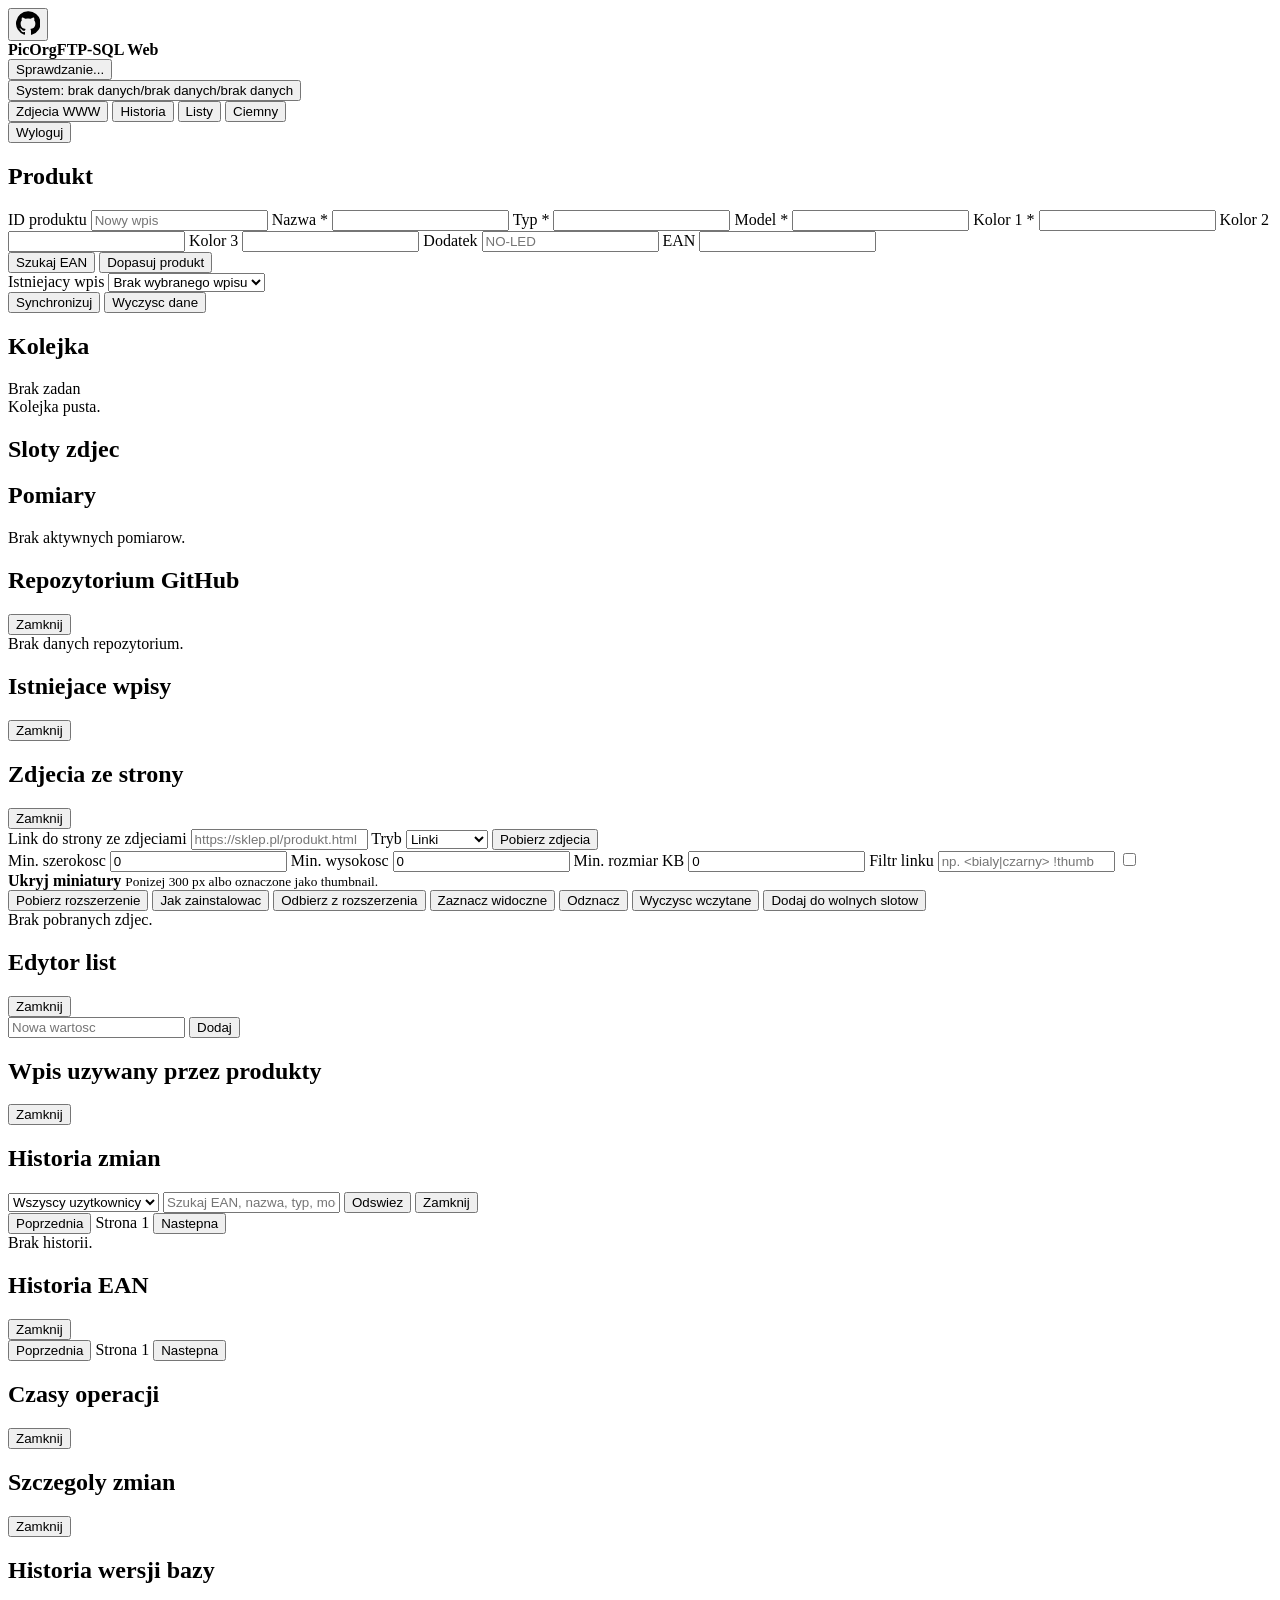
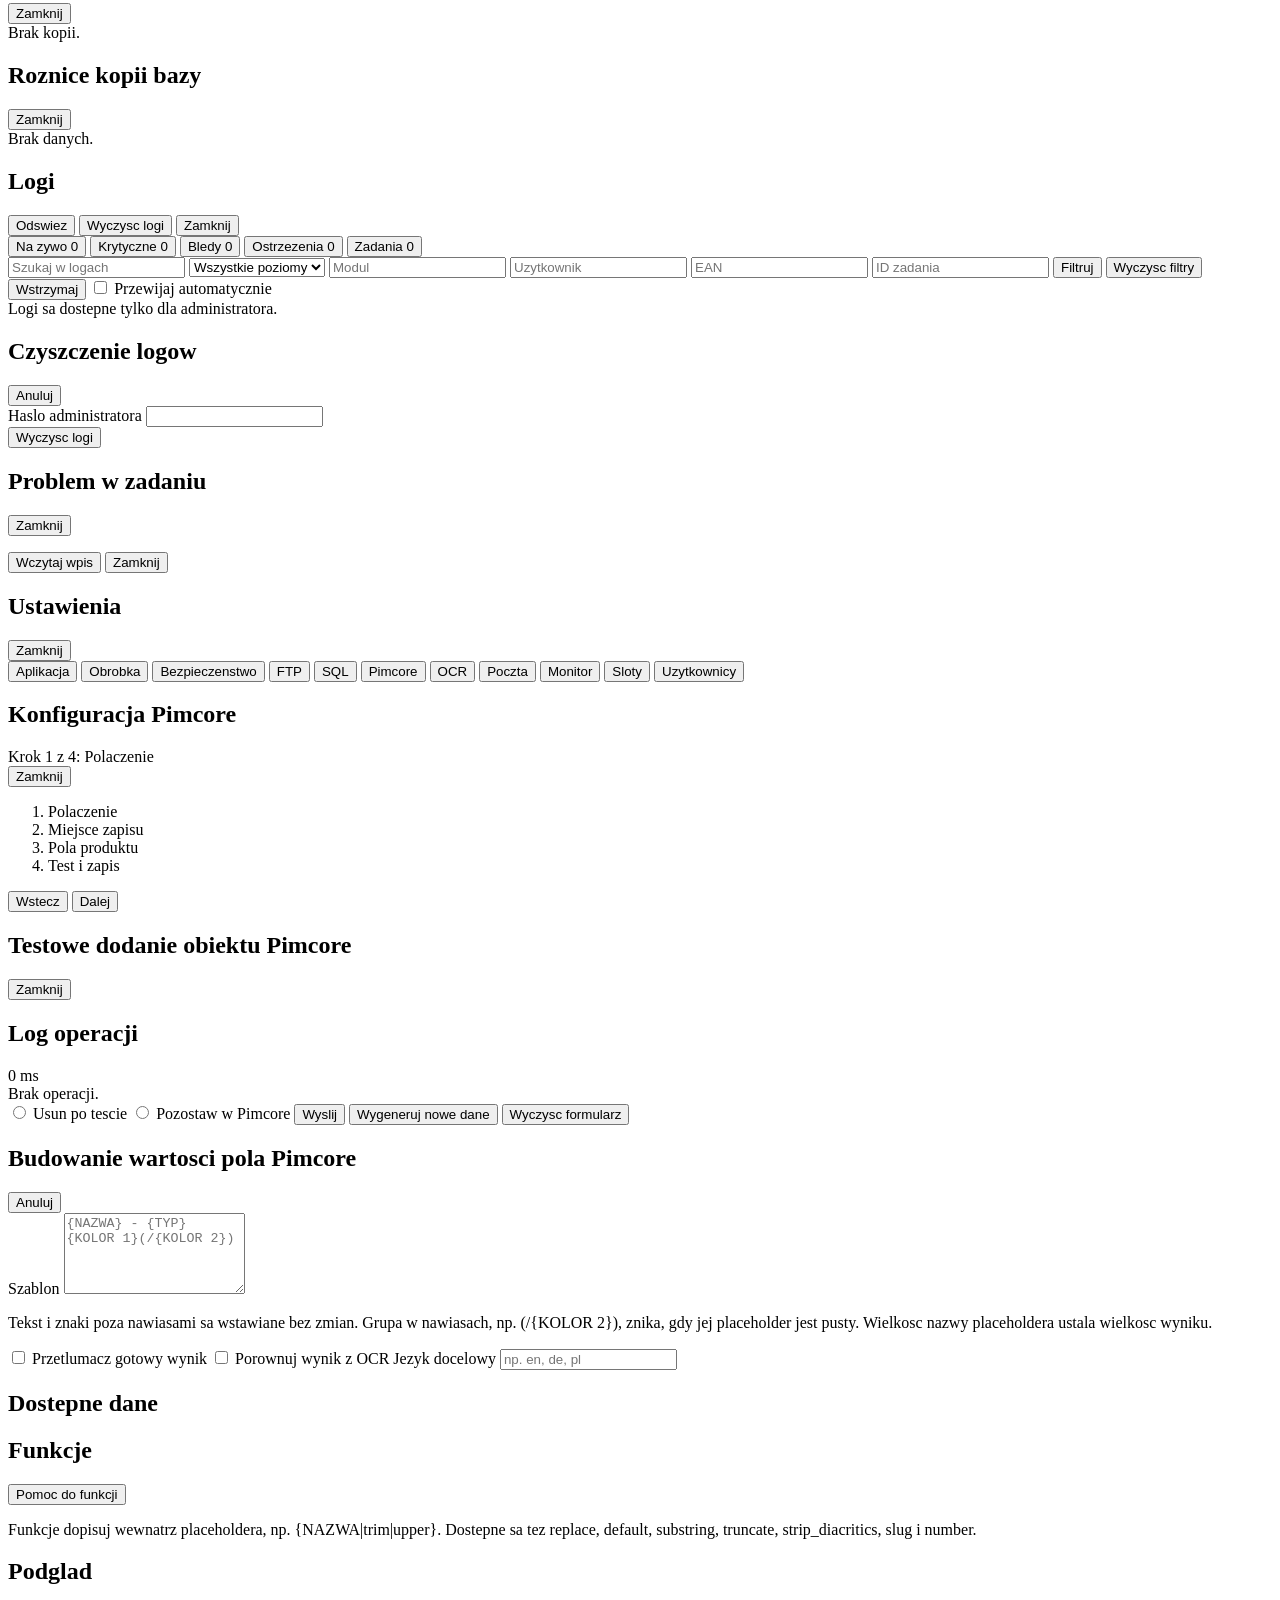
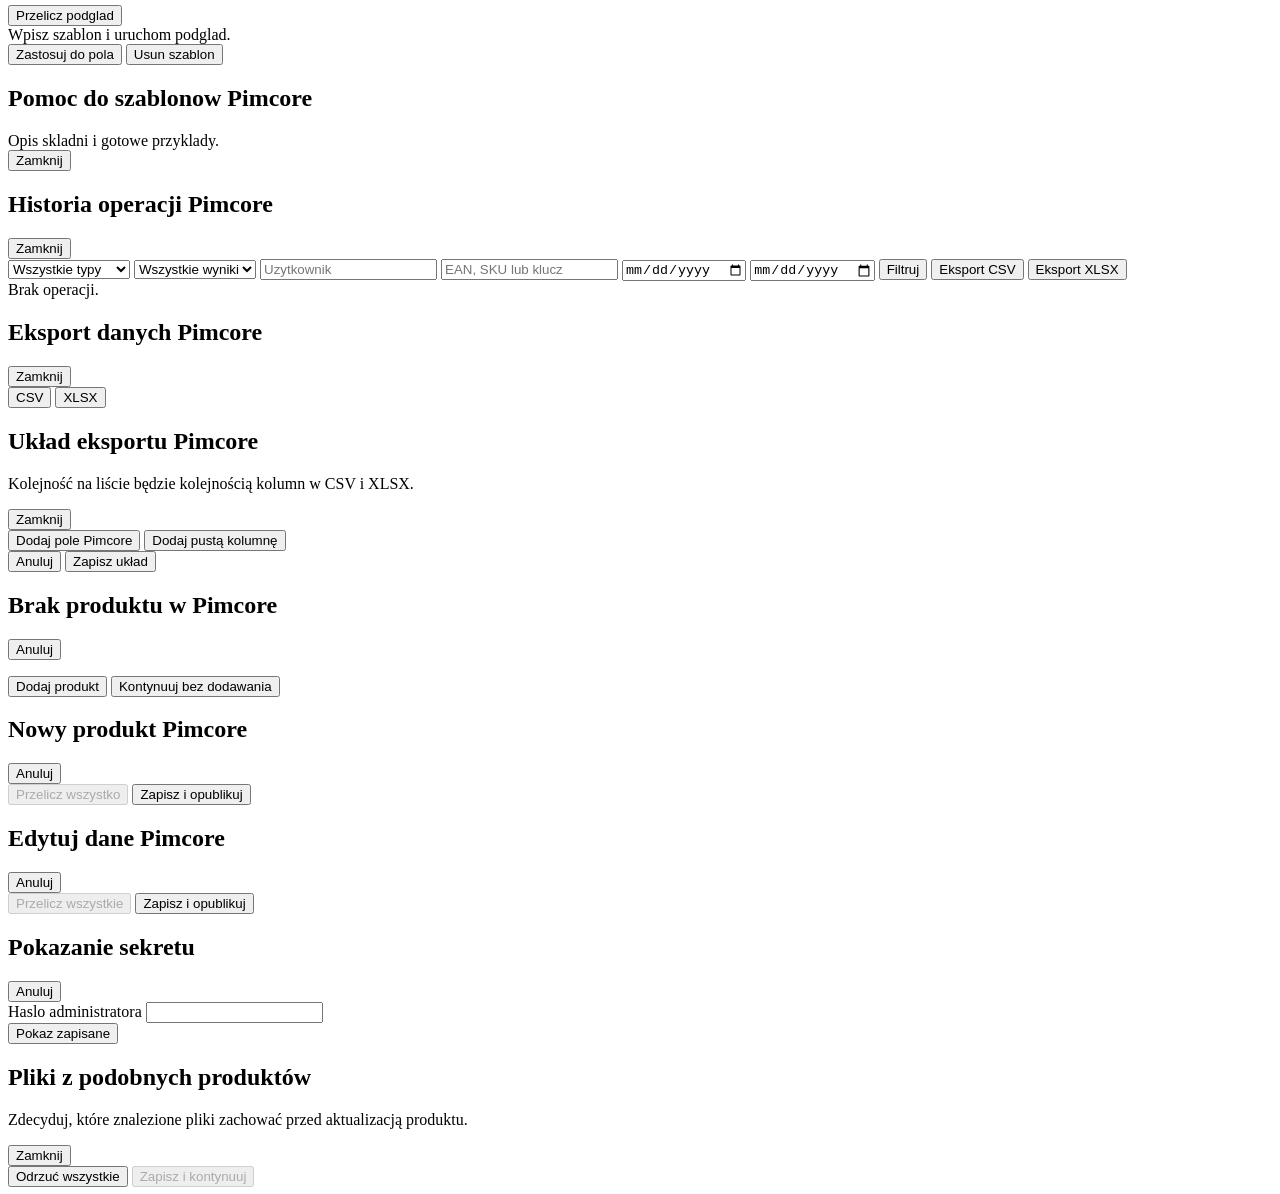
==== picorgftp_sql/web/static/index.html @ c44db67f "docs: explain OCR refinement queue behavior" ====
<!doctype html>
<html lang="pl">
  <head>
    <meta charset="utf-8">
    <meta name="viewport" content="width=device-width, initial-scale=1">
    <title>PicOrgFTP-SQL Web</title>
    <link rel="stylesheet" href="/static/app.css?v=20260825-ocr-queue-activity-css1">
  </head>
  <body class="app-screen">
    <header class="topbar">
      <div class="topbar-brand">
        <button id="githubStatusButton" type="button" class="github-status-button" title="Informacje o repozytorium GitHub" aria-label="Informacje o repozytorium GitHub">
          <svg aria-hidden="true" viewBox="0 0 16 16" width="24" height="24" focusable="false">
            <path fill="currentColor" d="M8 .2a8 8 0 0 0-2.5 15.6c.4.1.5-.2.5-.4v-1.4c-2.1.5-2.5-.9-2.5-.9-.3-.8-.8-1-.8-1-.7-.5.1-.5.1-.5.7.1 1.1.8 1.1.8.7 1.1 1.7.8 2.1.6.1-.5.3-.8.5-1-1.7-.2-3.4-.8-3.4-3.6 0-.8.3-1.5.8-2-.1-.2-.3-1 .1-2 0 0 .6-.2 2.1.8a7 7 0 0 1 3.8 0c1.5-1 2.1-.8 2.1-.8.4 1 .2 1.8.1 2 .5.5.8 1.2.8 2 0 2.8-1.7 3.4-3.4 3.6.3.2.5.7.5 1.4v2.1c0 .2.1.5.5.4A8 8 0 0 0 8 .2Z"/>
          </svg>
        </button>
        <div class="topbar-title-row">
          <div class="topbar-brand-info">
            <strong>PicOrgFTP-SQL Web</strong>
            <span id="versionInfo"></span>
          </div>
          <div class="header-status-stack">
            <div class="backend-health-indicator">
            <button id="backendHealthStatus" type="button" class="backend-health-status" data-level="checking" aria-live="polite" aria-controls="backendHealthDetails" aria-describedby="backendHealthDetails" aria-expanded="false">
              <span class="backend-health-dot" aria-hidden="true"></span>
              <span id="backendHealthText">Sprawdzanie...</span>
            </button>
            <div id="backendHealthDetails" class="backend-health-details" role="tooltip" hidden>
              <strong>Stan komponentow</strong>
              <ul id="backendHealthDetailsList">
                <li><span>Backend</span><strong>Sprawdzanie...</strong></li>
                <li><span>SQLite</span><strong>Sprawdzanie...</strong></li>
                <li><span>Proces zadan</span><strong>Sprawdzanie...</strong></li>
                <li><span>Powiadomienia</span><strong>Sprawdzanie...</strong></li>
                <li><span>FTP</span><strong>Brak danych</strong></li>
                <li><span>SQL</span><strong>Brak danych</strong></li>
                <li><span>Profile SQL</span><strong>Brak danych</strong></li>
                <li><span>Pimcore</span><strong>Brak danych</strong></li>
              </ul>
            </div>
          </div>
            <div class="resource-status-indicator">
            <button id="resourceStatus" type="button" class="resource-status" data-level="normal" aria-live="polite" aria-controls="resourceDetails" aria-describedby="resourceDetails" aria-expanded="false">
              <span class="resource-status-dot" aria-hidden="true"></span>
              <span id="resourceStatusText">System: brak danych/brak danych/brak danych</span>
            </button>
            <div id="resourceDetails" class="resource-details" role="tooltip" hidden>
              <strong>Szczegoly zasobow</strong>
              <ul id="resourceDetailsList">
                <li><span>Probka</span><strong>Brak danych</strong></li>
              </ul>
            </div>
            </div>
          </div>
        </div>
        <div class="header-location">
          <span id="serverInfo"></span>
        </div>
      </div>
      <nav class="topnav" aria-label="Widoki">
        <div id="activeUsersPresence" class="active-users-presence" aria-label="Aktywni uzytkownicy" hidden>
          <div id="activeUsersList" class="active-users-list"></div>
          <button id="activeUsersMoreButton" type="button" class="presence-more-button" aria-expanded="false" hidden>...</button>
          <div id="activeUsersPopover" class="active-users-popover" hidden></div>
        </div>
        <button id="webImagesButton" type="button" class="nav-button">Zdjecia WWW</button>
        <button type="button" class="nav-button" data-modal="history">Historia</button>
        <button type="button" class="nav-button admin-only" data-modal="logs" hidden>Logi</button>
        <button type="button" class="nav-button" data-modal="lists">Listy</button>
        <button type="button" class="nav-button admin-only" data-modal="settings" hidden>Ustawienia</button>
        <button id="themeToggleButton" type="button" class="nav-button">Ciemny</button>
      </nav>
      <button id="logoutButton" type="button" class="ghost-button">Wyloguj</button>
    </header>

    <main id="workspaceView" class="workspace app-view active">
      <section class="product-section" aria-labelledby="productTitle">
        <h1 id="productTitle">Produkt</h1>
        <form id="productForm" class="product-form" autocomplete="off">
          <label class="product-id-field">
            ID produktu
            <input name="product_id" autocomplete="off" spellcheck="false" readonly placeholder="Nowy wpis">
          </label>
          <label data-product-field="name">
            <span data-product-field-label="name">Nazwa *</span>
            <input name="name" autocomplete="off" spellcheck="false" required>
          </label>
          <label data-product-field="type">
            <span data-product-field-label="type">Typ *</span>
            <input name="type_name" autocomplete="off" spellcheck="false" required>
          </label>
          <label data-product-field="model">
            <span data-product-field-label="model">Model *</span>
            <input name="model" autocomplete="off" spellcheck="false" required>
          </label>
          <label data-product-field="color1">
            <span data-product-field-label="color1">Kolor 1 *</span>
            <input name="color1" autocomplete="off" spellcheck="false" required>
          </label>
          <label data-product-field="color2">
            <span data-product-field-label="color2">Kolor 2</span>
            <input name="color2" autocomplete="off" spellcheck="false">
          </label>
          <label data-product-field="color3">
            <span data-product-field-label="color3">Kolor 3</span>
            <input name="color3" autocomplete="off" spellcheck="false">
          </label>
          <label data-product-field="extra">
            <span data-product-field-label="extra">Dodatek</span>
            <input name="extra" autocomplete="off" spellcheck="false" placeholder="NO-LED">
          </label>
          <label data-product-field="ean">
            <span data-product-field-label="ean">EAN</span>
            <input name="ean" inputmode="numeric" maxlength="13" autocomplete="new-password" spellcheck="false">
          </label>
          <div class="lookup-actions">
            <button id="findByEanButton" type="button" class="secondary-button">Szukaj EAN</button>
            <button id="findProductButton" type="button" class="secondary-button">Dopasuj produkt</button>
            <button id="pimcoreEditButton" type="button" class="secondary-button" hidden disabled>Edytuj dane Pimcore</button>
          </div>
          <label class="entry-select-field">
            Istniejacy wpis
            <select id="entrySelect">
              <option value="">Brak wybranego wpisu</option>
            </select>
          </label>
          <div class="form-actions">
            <button id="submitButton" type="submit" title="Pobiera brakujace zdjecia z FTP i uzupelnia lokalne pliki.">Synchronizuj</button>
            <button id="clearButton" type="button" class="secondary-button">Wyczysc dane</button>
            <span id="formStatus" role="status"></span>
          </div>
        </form>
      </section>

      <section class="process-queue-section" aria-labelledby="processQueueTitle">
        <div id="processQueuePanel" class="process-queue-panel" aria-live="polite">
          <div class="process-queue-heading">
            <h2 id="processQueueTitle">Kolejka</h2>
            <span id="processQueueSummary">Brak zadan</span>
          </div>
          <div id="processQueueList" class="process-queue-list empty-state">Kolejka pusta.</div>
        </div>
      </section>

      <section id="ocrBackgroundQueuePanel" class="ocr-background-queue-section" aria-labelledby="ocrBackgroundQueueTitle" hidden>
        <div class="ocr-background-queue-panel" aria-live="polite">
          <div class="ocr-background-queue-heading">
            <h2 id="ocrBackgroundQueueTitle">Kolejka dopracowywania OCR</h2>
            <span id="ocrBackgroundQueueSummary"></span>
          </div>
          <div id="ocrBackgroundQueueList" class="ocr-background-queue-list empty-state">Brak wycinkow OCR.</div>
        </div>
      </section>

      <section class="slots-section" aria-labelledby="slotsTitle">
        <div class="section-heading">
          <h2 id="slotsTitle">Sloty zdjec</h2>
          <div class="heading-actions subtle-metrics">
            <span id="slotCount"></span>
            <span id="fileIndexInfo"></span>
            <span id="latencyInfo"></span>
          </div>
        </div>
        <div id="slotGrid" class="slot-grid"></div>
      </section>

      <section class="result-section" aria-labelledby="resultTitle">
        <div class="section-heading">
          <h2 id="resultTitle">Pomiary</h2>
          <span id="resultMeta"></span>
        </div>
        <div id="resultOutput" class="result-output empty-state">Brak aktywnych pomiarow.</div>
      </section>
    </main>

    <div id="githubStatusModal" class="modal-view">
      <section class="modal-panel compact-modal">
        <div class="section-heading">
          <h1>Repozytorium GitHub</h1>
          <button type="button" class="ghost-button modal-close" data-close-github-status>Zamknij</button>
        </div>
        <div id="githubStatusOutput" class="github-status-output empty-state">Brak danych repozytorium.</div>
        <span id="githubStatusCheckedAt" class="github-status-checked"></span>
      </section>
    </div>

    <div id="entryModal" class="modal-view">
      <section class="modal-panel compact-modal">
        <div class="section-heading">
          <h1>Istniejace wpisy</h1>
          <button type="button" class="ghost-button modal-close" data-close-modal> Zamknij </button>
        </div>
        <div id="entryMatches" class="entry-matches"></div>
      </section>
    </div>

    <div id="webImagesModal" class="modal-view">
      <section class="modal-panel web-images-panel">
        <div class="section-heading">
          <h1>Zdjecia ze strony</h1>
          <div class="heading-actions">
            <span id="webImagesStatus"></span>
            <button type="button" class="ghost-button modal-close" data-close-web-images>Zamknij</button>
          </div>
        </div>
        <div class="web-image-url-row">
          <label>
            Link do strony ze zdjeciami
            <input id="webImageUrl" type="url" autocomplete="off" spellcheck="false" placeholder="https://sklep.pl/produkt.html">
          </label>
          <label>
            Tryb
            <select id="webImageScanMode">
              <option value="links" selected>Linki</option>
              <option value="metadata">Metadane</option>
            </select>
          </label>
          <button id="scanWebImagesButton" type="button">Pobierz zdjecia</button>
        </div>
        <div class="web-image-filters">
          <label>
            Min. szerokosc
            <input id="webImageMinWidth" type="number" min="0" step="50" value="0">
          </label>
          <label>
            Min. wysokosc
            <input id="webImageMinHeight" type="number" min="0" step="50" value="0">
          </label>
          <label>
            Min. rozmiar KB
            <input id="webImageMinKb" type="number" min="0" step="10" value="0">
          </label>
          <label>
            Filtr linku
            <input id="webImageUrlFilter" autocomplete="off" spellcheck="false" placeholder="np. &lt;bialy|czarny&gt; !thumb">
          </label>
          <label class="check-row compact-check web-image-thumbnail-filter">
            <input id="webImageHideThumbnails" type="checkbox">
            <div>
              <strong>Ukryj miniatury</strong>
              <small>Ponizej 300 px albo oznaczone jako thumbnail.</small>
            </div>
          </label>
        </div>
        <div class="web-image-actions">
          <button id="browserExtensionDownload" type="button" class="secondary-button browser-extension-download">Pobierz rozszerzenie</button>
          <button id="browserExtensionHelpButton" type="button" class="secondary-button">Jak zainstalowac</button>
          <button id="browserExtensionReceiveButton" type="button" class="secondary-button">Odbierz z rozszerzenia</button>
          <button id="webImagesSelectVisibleButton" type="button" class="secondary-button">Zaznacz widoczne</button>
          <button id="webImagesClearSelectionButton" type="button" class="secondary-button">Odznacz</button>
          <button id="webImagesClearDataButton" type="button" class="secondary-button">Wyczysc wczytane</button>
          <button id="webImagesAddButton" type="button">Dodaj do wolnych slotow</button>
        </div>
        <div id="browserExtensionHelp" class="browser-extension-help" hidden>
          <strong>Instalacja Chrome / Edge</strong>
          <ol>
            <li>Pobierz ZIP i rozpakuj go do stalego katalogu.</li>
            <li>Otworz <code>chrome://extensions</code> albo <code>edge://extensions</code>.</li>
            <li>Wlacz Tryb dewelopera i wybierz Zaladuj rozpakowane.</li>
            <li>Wskaz rozpakowany folder <code>picorgftp-sql-browser-extension</code>.</li>
            <li>Na stronie produktu kliknij ikone dodatku, zeskanuj strone i wyslij zdjecia.</li>
            <li>W tym oknie kliknij Odbierz z rozszerzenia.</li>
          </ol>
        </div>
        <div id="webImagesOutput" class="web-images-grid empty-state">Brak pobranych zdjec.</div>
      </section>
    </div>

    <div id="listsView" class="manager-view modal-view">
      <section class="manager-panel">
        <div class="section-heading">
          <h1>Edytor list</h1>
          <div class="heading-actions">
            <span id="listStatus"></span>
            <button type="button" class="ghost-button modal-close" data-close-modal>Zamknij</button>
          </div>
        </div>
        <div class="list-editor-layout">
          <aside id="listTabs" class="list-tabs"></aside>
          <section class="list-editor">
            <form id="listAddForm" class="inline-form">
              <input id="listAddInput" placeholder="Nowa wartosc">
              <button type="submit">Dodaj</button>
            </form>
            <div id="listValues" class="list-values"></div>
          </section>
        </div>
      </section>
    </div>

    <div id="listUsageModal" class="modal-view">
      <section class="modal-panel compact-modal">
        <div class="section-heading">
          <h1 id="listUsageTitle">Wpis uzywany przez produkty</h1>
          <button type="button" class="ghost-button modal-close" data-close-modal>Zamknij</button>
        </div>
        <div id="listUsageOutput" class="entry-matches"></div>
      </section>
    </div>

    <div id="historyView" class="manager-view modal-view">
      <section class="manager-panel">
        <div class="section-heading">
          <h1>Historia zmian</h1>
          <div class="heading-actions">
            <select id="historyUserFilter" aria-label="Filtr uzytkownika">
              <option value="">Wszyscy uzytkownicy</option>
            </select>
            <input id="historySearchInput" autocomplete="off" spellcheck="false" placeholder="Szukaj EAN, nazwa, typ, model">
            <button id="historyRefreshButton" type="button" class="secondary-button">Odswiez</button>
            <button type="button" class="ghost-button modal-close" data-close-modal>Zamknij</button>
          </div>
        </div>
        <div class="history-pagination">
          <button id="historyPrevButton" type="button" class="secondary-button">Poprzednia</button>
          <span id="historyPageInfo">Strona 1</span>
          <button id="historyNextButton" type="button" class="secondary-button">Nastepna</button>
        </div>
        <div id="historyOutput" class="history-output empty-state">Brak historii.</div>
      </section>
    </div>

    <div id="historyDetailModal" class="modal-view">
      <section class="modal-panel compact-modal">
        <div class="section-heading">
          <h1 id="historyDetailTitle">Historia EAN</h1>
          <button type="button" class="ghost-button modal-close" data-close-history-detail>Zamknij</button>
        </div>
        <div id="historyDetailOutput" class="history-detail-output"></div>
        <div class="history-pagination">
          <button id="historyDetailPrevButton" type="button" class="secondary-button">Poprzednia</button>
          <span id="historyDetailPageInfo" role="status" aria-live="polite">Strona 1</span>
          <button id="historyDetailNextButton" type="button" class="secondary-button">Nastepna</button>
        </div>
      </section>
    </div>

    <div id="historyTimingModal" class="modal-view">
      <section class="modal-panel compact-modal">
        <div class="section-heading">
          <h1 id="historyTimingTitle">Czasy operacji</h1>
          <button type="button" class="ghost-button modal-close" data-close-history-timing>Zamknij</button>
        </div>
        <div id="historyTimingOutput" class="timing-list"></div>
      </section>
    </div>

    <div id="historyChangesModal" class="modal-view nested-modal" role="dialog" aria-modal="true" aria-labelledby="historyChangesTitle" tabindex="-1">
      <section class="modal-panel history-changes-panel">
        <div class="section-heading">
          <h1 id="historyChangesTitle">Szczegoly zmian</h1>
          <button id="historyChangesCloseButton" type="button" class="ghost-button modal-close" data-close-history-changes>Zamknij</button>
        </div>
        <div id="historyChangesOutput" class="history-changes-output"></div>
      </section>
    </div>

    <div id="backupHistoryModal" class="modal-view nested-modal">
      <section class="manager-panel">
        <div class="section-heading">
          <h1>Historia wersji bazy</h1>
          <button type="button" class="ghost-button modal-close" data-close-backup-history>Zamknij</button>
        </div>
        <div id="backupHistoryOutput" class="backup-history-output empty-state">Brak kopii.</div>
      </section>
    </div>

    <div id="backupDiffModal" class="modal-view nested-modal">
      <section class="manager-panel">
        <div class="section-heading">
          <h1>Roznice kopii bazy</h1>
          <button type="button" class="ghost-button modal-close" data-close-backup-diff>Zamknij</button>
        </div>
        <div id="backupDiffOutput" class="backup-diff-output empty-state">Brak danych.</div>
      </section>
    </div>

    <div id="logsView" class="manager-view modal-view">
      <section class="manager-panel">
        <div class="section-heading">
          <h1>Logi</h1>
          <div class="heading-actions">
            <button id="logsRefreshButton" type="button" class="secondary-button">Odswiez</button>
            <button id="logsClearButton" type="button" class="danger-button">Wyczysc logi</button>
            <button type="button" class="ghost-button modal-close" data-close-modal>Zamknij</button>
          </div>
        </div>
        <div class="logs-tabs" role="tablist" aria-label="Kategorie logow">
          <button type="button" class="logs-tab active" data-log-tab="live" role="tab" aria-selected="true">Na zywo <span data-log-badge="live">0</span></button>
          <button type="button" class="logs-tab" data-log-tab="critical" role="tab" aria-selected="false">Krytyczne <span data-log-badge="critical">0</span></button>
          <button type="button" class="logs-tab" data-log-tab="error" role="tab" aria-selected="false">Bledy <span data-log-badge="error">0</span></button>
          <button type="button" class="logs-tab" data-log-tab="warning" role="tab" aria-selected="false">Ostrzezenia <span data-log-badge="warning">0</span></button>
          <button type="button" class="logs-tab" data-log-tab="jobs" role="tab" aria-selected="false">Zadania <span data-log-badge="jobs">0</span></button>
        </div>
        <form id="logsFilters" class="logs-filters">
          <input id="logsTextFilter" type="search" placeholder="Szukaj w logach" aria-label="Szukaj w logach" autocomplete="off" />
          <select id="logsSeverityFilter" aria-label="Poziom zdarzenia">
            <option value="">Wszystkie poziomy</option>
            <option value="critical">Krytyczne</option>
            <option value="error">Bledy</option>
            <option value="warning">Ostrzezenia</option>
            <option value="info">Informacje</option>
          </select>
          <input id="logsModuleFilter" placeholder="Modul" aria-label="Modul" autocomplete="off" />
          <input id="logsUserFilter" placeholder="Uzytkownik" aria-label="Uzytkownik" autocomplete="off" />
          <input id="logsEanFilter" placeholder="EAN" aria-label="EAN" autocomplete="off" />
          <input id="logsJobFilter" placeholder="ID zadania" aria-label="ID zadania" autocomplete="off" />
          <button type="submit" class="secondary-button">Filtruj</button>
          <button id="logsResetFiltersButton" type="reset" class="ghost-button">Wyczysc filtry</button>
        </form>
        <div class="logs-live-controls">
          <button id="logsPauseButton" type="button" class="secondary-button">Wstrzymaj</button>
          <label><input id="logsAutoscrollToggle" type="checkbox" /> Przewijaj automatycznie</label>
          <span id="logsStreamStatus" role="status"></span>
        </div>
        <div id="logsOutput" class="logs-output empty-state">Logi sa dostepne tylko dla administratora.</div>
        <div class="logs-pagination">
          <button id="logsLoadMoreButton" type="button" class="secondary-button" hidden>Wczytaj wiecej</button>
        </div>
      </section>
    </div>

    <div id="logsClearModal" class="modal-view">
      <section class="modal-panel compact-modal">
        <div class="section-heading">
          <h1>Czyszczenie logow</h1>
          <button type="button" class="ghost-button modal-close" data-close-logs-clear>Anuluj</button>
        </div>
        <form id="logsClearForm" class="settings-grid">
          <label>
            Haslo administratora
            <input id="logsClearPassword" type="password" autocomplete="current-password" />
          </label>
          <div class="heading-actions">
            <button type="submit" class="danger-button">Wyczysc logi</button>
            <span id="logsClearStatus"></span>
          </div>
        </form>
      </section>
    </div>

    <div id="processAlertModal" class="modal-view">
      <section class="modal-panel compact-modal process-alert-panel">
        <div class="section-heading">
          <h1 id="processAlertTitle">Problem w zadaniu</h1>
          <button type="button" class="ghost-button modal-close" data-close-process-alert>Zamknij</button>
        </div>
        <p id="processAlertEntry" class="process-alert-entry"></p>
        <p id="processAlertMessage" class="error-text"></p>
        <div class="heading-actions">
          <button id="processAlertLoadButton" type="button" class="secondary-button">Wczytaj wpis</button>
          <button type="button" class="ghost-button" data-close-process-alert>Zamknij</button>
        </div>
      </section>
    </div>

    <div id="settingsView" class="manager-view modal-view">
      <section class="manager-panel">
        <div class="section-heading">
          <h1>Ustawienia</h1>
          <div class="heading-actions">
            <span id="settingsStatus"></span>
            <button type="button" class="ghost-button modal-close" data-close-modal>Zamknij</button>
          </div>
        </div>
        <div class="settings-tabs">
          <button type="button" class="settings-tab active" data-settings-tab="app">Aplikacja</button>
          <button type="button" class="settings-tab" data-settings-tab="processing">Obrobka</button>
          <button type="button" class="settings-tab" data-settings-tab="security">Bezpieczenstwo</button>
          <button type="button" class="settings-tab" data-settings-tab="ftp">FTP</button>
          <button type="button" class="settings-tab" data-settings-tab="sql">SQL</button>
          <button type="button" class="settings-tab" data-settings-tab="pimcore">Pimcore</button>
          <button type="button" class="settings-tab" data-settings-tab="ocr">OCR</button>
          <button type="button" class="settings-tab" data-settings-tab="mail">Poczta</button>
          <button type="button" class="settings-tab" data-settings-tab="monitor">Monitor</button>
          <button type="button" class="settings-tab" data-settings-tab="slots">Sloty</button>
          <button type="button" class="settings-tab" data-settings-tab="users">Uzytkownicy</button>
        </div>
        <div id="settingsOutput" class="settings-grid"></div>
      </section>
    </div>

    <div id="pimcoreSetupModal" class="modal-view nested-modal">
      <section class="manager-panel pimcore-setup-panel">
        <div class="section-heading">
          <div>
            <h1>Konfiguracja Pimcore</h1>
            <span id="pimcoreSetupStepTitle">Krok 1 z 4: Polaczenie</span>
          </div>
          <button id="pimcoreSetupCancelButton" type="button" class="ghost-button modal-close">Zamknij</button>
        </div>
        <ol id="pimcoreSetupProgress" class="pimcore-setup-progress" aria-label="Postep konfiguracji">
          <li class="active">Polaczenie</li>
          <li>Miejsce zapisu</li>
          <li>Pola produktu</li>
          <li>Test i zapis</li>
        </ol>
        <form id="pimcoreSetupForm">
          <div id="pimcoreSetupBody" class="pimcore-setup-body"></div>
        </form>
        <div class="pimcore-setup-actions">
          <button id="pimcoreSetupBackButton" type="button" class="secondary-button">Wstecz</button>
          <button id="pimcoreSetupNextButton" type="button">Dalej</button>
          <span id="pimcoreSetupStatus" role="status"></span>
        </div>
      </section>
    </div>

    <div id="pimcoreTestModal" class="modal-view nested-modal">
      <section class="manager-panel pimcore-test-panel">
        <div class="section-heading">
          <h1>Testowe dodanie obiektu Pimcore</h1>
          <button id="pimcoreTestCloseButton" type="button" class="ghost-button modal-close">Zamknij</button>
        </div>
        <div class="pimcore-test-layout">
          <form id="pimcoreTestForm" class="pimcore-test-fields"></form>
          <section class="pimcore-live-log-panel" aria-labelledby="pimcoreLiveLogTitle">
            <div class="section-heading">
              <h2 id="pimcoreLiveLogTitle">Log operacji</h2>
              <span id="pimcoreTestElapsed">0 ms</span>
            </div>
            <div id="pimcoreLiveLog" class="pimcore-live-log empty-state" aria-live="polite">Brak operacji.</div>
          </section>
        </div>
        <div class="pimcore-test-actions">
          <label><input type="radio" name="pimcore_cleanup_policy" value="delete"> Usun po tescie</label>
          <label><input type="radio" name="pimcore_cleanup_policy" value="keep"> Pozostaw w Pimcore</label>
          <button id="pimcoreTestSubmitButton" type="button">Wyslij</button>
          <button id="pimcoreTestRegenerateButton" type="button" class="secondary-button">Wygeneruj nowe dane</button>
          <button id="pimcoreTestClearButton" type="button" class="secondary-button">Wyczysc formularz</button>
          <span id="pimcoreTestStatus" role="status"></span>
        </div>
      </section>
    </div>

    <div id="pimcoreTemplateModal" class="modal-view nested-modal">
      <section class="manager-panel pimcore-template-panel">
        <div class="section-heading">
          <div>
            <h1>Budowanie wartosci pola Pimcore</h1>
            <span id="pimcoreTemplateTarget"></span>
          </div>
          <button id="pimcoreTemplateCancelButton" type="button" class="ghost-button modal-close">Anuluj</button>
        </div>
        <div class="pimcore-template-layout">
          <section>
            <label class="pimcore-template-editor">
              Szablon
              <textarea id="pimcoreTemplateText" rows="5" spellcheck="false" placeholder="{NAZWA} - {TYP} {KOLOR 1}(/{KOLOR 2})"></textarea>
            </label>
            <p class="settings-note">
              Tekst i znaki poza nawiasami sa wstawiane bez zmian. Grupa w nawiasach, np. (/{KOLOR 2}), znika, gdy jej placeholder jest pusty. Wielkosc nazwy placeholdera ustala wielkosc wyniku.
            </p>
            <div id="pimcoreTemplateSqlControls" class="pimcore-template-sql-controls"></div>
            <div class="pimcore-template-translation">
              <label><input id="pimcoreTemplateTranslate" type="checkbox"> Przetlumacz gotowy wynik</label>
              <label><input id="pimcoreTemplateOcrValidation" type="checkbox"> Porownuj wynik z OCR</label>
              <label>
                Jezyk docelowy
                <input id="pimcoreTemplateLanguage" type="text" maxlength="16" placeholder="np. en, de, pl">
              </label>
            </div>
          </section>
          <aside>
            <h2>Dostepne dane</h2>
            <div id="pimcoreTemplateSources" class="pimcore-template-tokens"></div>
            <div class="pimcore-template-functions-heading">
              <h2>Funkcje</h2>
              <button id="pimcoreTemplateHelpButton" type="button" class="ghost-button">Pomoc do funkcji</button>
            </div>
            <div id="pimcoreTemplateFunctions" class="pimcore-template-tokens"></div>
            <p class="settings-note">Funkcje dopisuj wewnatrz placeholdera, np. {NAZWA|trim|upper}. Dostepne sa tez replace, default, substring, truncate, strip_diacritics, slug i number.</p>
          </aside>
        </div>
        <section class="pimcore-template-result">
          <div class="section-heading">
            <h2>Podglad</h2>
            <button id="pimcoreTemplatePreviewButton" type="button" class="secondary-button">Przelicz podglad</button>
          </div>
          <output id="pimcoreTemplatePreview" class="pimcore-template-preview">Wpisz szablon i uruchom podglad.</output>
          <span id="pimcoreTemplateStatus" role="status"></span>
        </section>
        <div class="heading-actions">
          <button id="pimcoreTemplateSaveButton" type="button">Zastosuj do pola</button>
          <button id="pimcoreTemplateClearButton" type="button" class="ghost-button">Usun szablon</button>
        </div>
      </section>
    </div>

    <div id="pimcoreTemplateHelpModal" class="modal-view nested-modal pimcore-template-help-modal" role="dialog" aria-modal="true" aria-labelledby="pimcoreTemplateHelpTitle">
      <section class="manager-panel pimcore-template-help-panel">
        <div class="section-heading">
          <div>
            <h1 id="pimcoreTemplateHelpTitle">Pomoc do szablonow Pimcore</h1>
            <span>Opis skladni i gotowe przyklady.</span>
          </div>
          <button id="pimcoreTemplateHelpCloseButton" type="button" class="ghost-button modal-close">Zamknij</button>
        </div>
        <div class="pimcore-template-help-layout">
          <nav id="pimcoreTemplateHelpList" class="pimcore-template-help-list" aria-label="Lista funkcji"></nav>
          <article id="pimcoreTemplateHelpDetail" class="pimcore-template-help-detail" aria-live="polite"></article>
        </div>
      </section>
    </div>

    <div id="pimcoreHistoryModal" class="modal-view nested-modal">
      <section class="manager-panel">
        <div class="section-heading">
          <h1>Historia operacji Pimcore</h1>
          <button id="pimcoreHistoryCloseButton" type="button" class="ghost-button modal-close">Zamknij</button>
        </div>
        <form id="pimcoreHistoryFilters" class="pimcore-history-filters">
          <select name="operation_type" aria-label="Typ operacji">
            <option value="">Wszystkie typy</option>
            <option value="manual_create">Dodanie reczne</option>
            <option value="manual_update">Edycja reczna</option>
            <option value="test">Dodanie testowe</option>
          </select>
          <select name="result" aria-label="Wynik operacji">
            <option value="">Wszystkie wyniki</option>
            <option value="completed">Sukces</option>
            <option value="duplicate">Duplikat</option>
            <option value="conflict">Konflikt</option>
            <option value="partial">Czesciowy blad</option>
            <option value="failed">Blad</option>
          </select>
          <input name="user" aria-label="Uzytkownik" placeholder="Uzytkownik">
          <input name="query" aria-label="EAN, SKU lub klucz" placeholder="EAN, SKU lub klucz">
          <input name="date_from" type="date" aria-label="Data od">
          <input name="date_to" type="date" aria-label="Data do">
          <button type="submit" class="secondary-button">Filtruj</button>
          <button id="pimcoreHistoryExportCsvButton" type="button" class="secondary-button">Eksport CSV</button>
          <button id="pimcoreHistoryExportXlsxButton" type="button" class="secondary-button">Eksport XLSX</button>
        </form>
        <div id="pimcoreHistoryOutput" class="history-output empty-state">Brak operacji.</div>
      </section>
    </div>

    <div id="pimcoreExportModal" class="modal-view nested-modal">
      <section class="modal-panel compact-modal">
        <div class="section-heading">
          <h1>Eksport danych Pimcore</h1>
          <button id="pimcoreExportCloseButton" type="button" class="ghost-button modal-close">Zamknij</button>
        </div>
        <div class="heading-actions">
          <button id="pimcoreExportCsvButton" type="button" class="secondary-button">CSV</button>
          <button id="pimcoreExportXlsxButton" type="button">XLSX</button>
        </div>
      </section>
    </div>

    <div id="pimcoreExportLayoutModal" class="modal-view nested-modal">
      <section class="modal-panel pimcore-export-layout-panel">
        <div class="section-heading">
          <div>
            <h1>Układ eksportu Pimcore</h1>
            <p class="settings-note">Kolejność na liście będzie kolejnością kolumn w CSV i XLSX.</p>
          </div>
          <button id="pimcoreExportLayoutCloseButton" type="button" class="ghost-button modal-close">Zamknij</button>
        </div>
        <div id="pimcoreExportLayoutList" class="pimcore-export-layout-list"></div>
        <div class="heading-actions">
          <button id="pimcoreExportLayoutAddFieldButton" type="button" class="secondary-button">Dodaj pole Pimcore</button>
          <button id="pimcoreExportLayoutAddBlankButton" type="button" class="secondary-button">Dodaj pustą kolumnę</button>
        </div>
        <div class="heading-actions">
          <button id="pimcoreExportLayoutCancelButton" type="button" class="ghost-button">Anuluj</button>
          <button id="pimcoreExportLayoutSaveButton" type="button">Zapisz układ</button>
        </div>
      </section>
    </div>

    <div id="pimcoreMissingModal" class="modal-view">
      <section class="modal-panel compact-modal">
        <div class="section-heading">
          <h1>Brak produktu w Pimcore</h1>
          <button id="pimcoreMissingCancelButton" type="button" class="ghost-button modal-close">Anuluj</button>
        </div>
        <p id="pimcoreMissingMessage"></p>
        <div class="heading-actions">
          <button id="pimcoreMissingCreateButton" type="button">Dodaj produkt</button>
          <button id="pimcoreMissingContinueButton" type="button" class="secondary-button">Kontynuuj bez dodawania</button>
        </div>
      </section>
    </div>

    <div id="pimcoreCreateModal" class="modal-view">
      <section class="manager-panel pimcore-create-panel">
        <div class="section-heading">
          <h1>Nowy produkt Pimcore</h1>
          <button id="pimcoreCreateCancelButton" type="button" class="ghost-button modal-close">Anuluj</button>
        </div>
        <form id="pimcoreCreateForm" class="pimcore-runtime-fields"></form>
        <div class="heading-actions">
          <button id="pimcoreCreateRecalculateAllButton" type="button" class="secondary-button" disabled>Przelicz wszystko</button>
          <button id="pimcoreCreateSubmitButton" type="submit" form="pimcoreCreateForm">Zapisz i opublikuj</button>
          <span id="pimcoreCreateStatus" role="status"></span>
        </div>
      </section>
    </div>

    <div id="pimcoreEditModal" class="modal-view">
      <section class="manager-panel pimcore-edit-panel">
        <div class="section-heading">
          <div>
            <h1>Edytuj dane Pimcore</h1>
            <span id="pimcoreEditObjectInfo"></span>
          </div>
          <button id="pimcoreEditCancelButton" type="button" class="ghost-button modal-close">Anuluj</button>
        </div>
        <form id="pimcoreEditForm" class="pimcore-runtime-fields"></form>
        <div class="heading-actions">
          <button id="pimcoreEditRecalculateAllButton" type="button" class="secondary-button" disabled>Przelicz wszystkie</button>
          <button id="pimcoreEditSubmitButton" type="submit" form="pimcoreEditForm">Zapisz i opublikuj</button>
          <span id="pimcoreEditStatus" role="status"></span>
        </div>
      </section>
    </div>

    <div id="secretRevealModal" class="modal-view">
      <section class="modal-panel compact-modal">
        <div class="section-heading">
          <h1>Pokazanie sekretu</h1>
          <button type="button" class="ghost-button modal-close" data-close-secret-reveal>Anuluj</button>
        </div>
        <form id="secretRevealForm" class="settings-grid">
          <label>
            Haslo administratora
            <input id="secretRevealPassword" type="password" autocomplete="current-password" />
          </label>
          <div class="heading-actions">
            <button type="submit" class="secondary-button">Pokaz zapisane</button>
            <span id="secretRevealStatus"></span>
          </div>
        </form>
      </section>
    </div>

    <div id="similarDecisionModal" class="modal-view nested-modal" role="dialog" aria-modal="true" aria-labelledby="similarDecisionTitle" tabindex="-1">
      <section class="modal-panel similar-decision-panel">
        <div class="section-heading">
          <div>
            <h1 id="similarDecisionTitle">Pliki z podobnych produktów</h1>
            <p class="similar-decision-intro">Zdecyduj, które znalezione pliki zachować przed aktualizacją produktu.</p>
          </div>
          <button id="similarDecisionCloseButton" type="button" class="ghost-button modal-close" data-close-similar-decision>Zamknij</button>
        </div>
        <div id="similarDecisionList" class="similar-decision-list" aria-live="polite"></div>
        <div class="heading-actions similar-decision-actions">
          <button id="similarDecisionRejectAllButton" type="button" class="danger-button">Odrzuć wszystkie</button>
          <button id="similarDecisionContinueButton" type="button" disabled>Zapisz i kontynuuj</button>
        </div>
      </section>
    </div>

    <datalist id="namesList"></datalist>
    <datalist id="typesList"></datalist>
    <datalist id="modelsList"></datalist>
    <datalist id="colorsList"></datalist>
    <datalist id="extrasList"></datalist>

    <template id="slotTemplate">
      <article class="slot-card">
        <div class="slot-preview">
          <span class="slot-empty">Brak pliku</span>
          <img alt="">
        </div>
        <div class="slot-meta">
          <strong></strong>
          <span></span>
        </div>
        <label class="file-picker">
          <input type="file" accept="image/*,.pdf,.eps,.psd,.ai,.tif,.tiff" multiple>
          <span>Wybierz plik</span>
        </label>
      </article>
    </template>

    <script src="/static/latest-request.js?v=20260727-product-query1"></script>
    <script src="/static/autocomplete.js?v=20260806-module-boundaries1"></script>
    <script src="/static/runtime-status.js?v=20260728-runtime-poll1"></script>
    <script src="/static/process-jobs.js?v=20260806-module-boundaries1"></script>
    <script src="/static/ocr-diagnostics.js?v=20260825-paired-ocr-diagnostics1"></script>
    <script src="/static/app.js?v=20260825-ocr-queue-activity-js1"></script>
  </body>
</html>
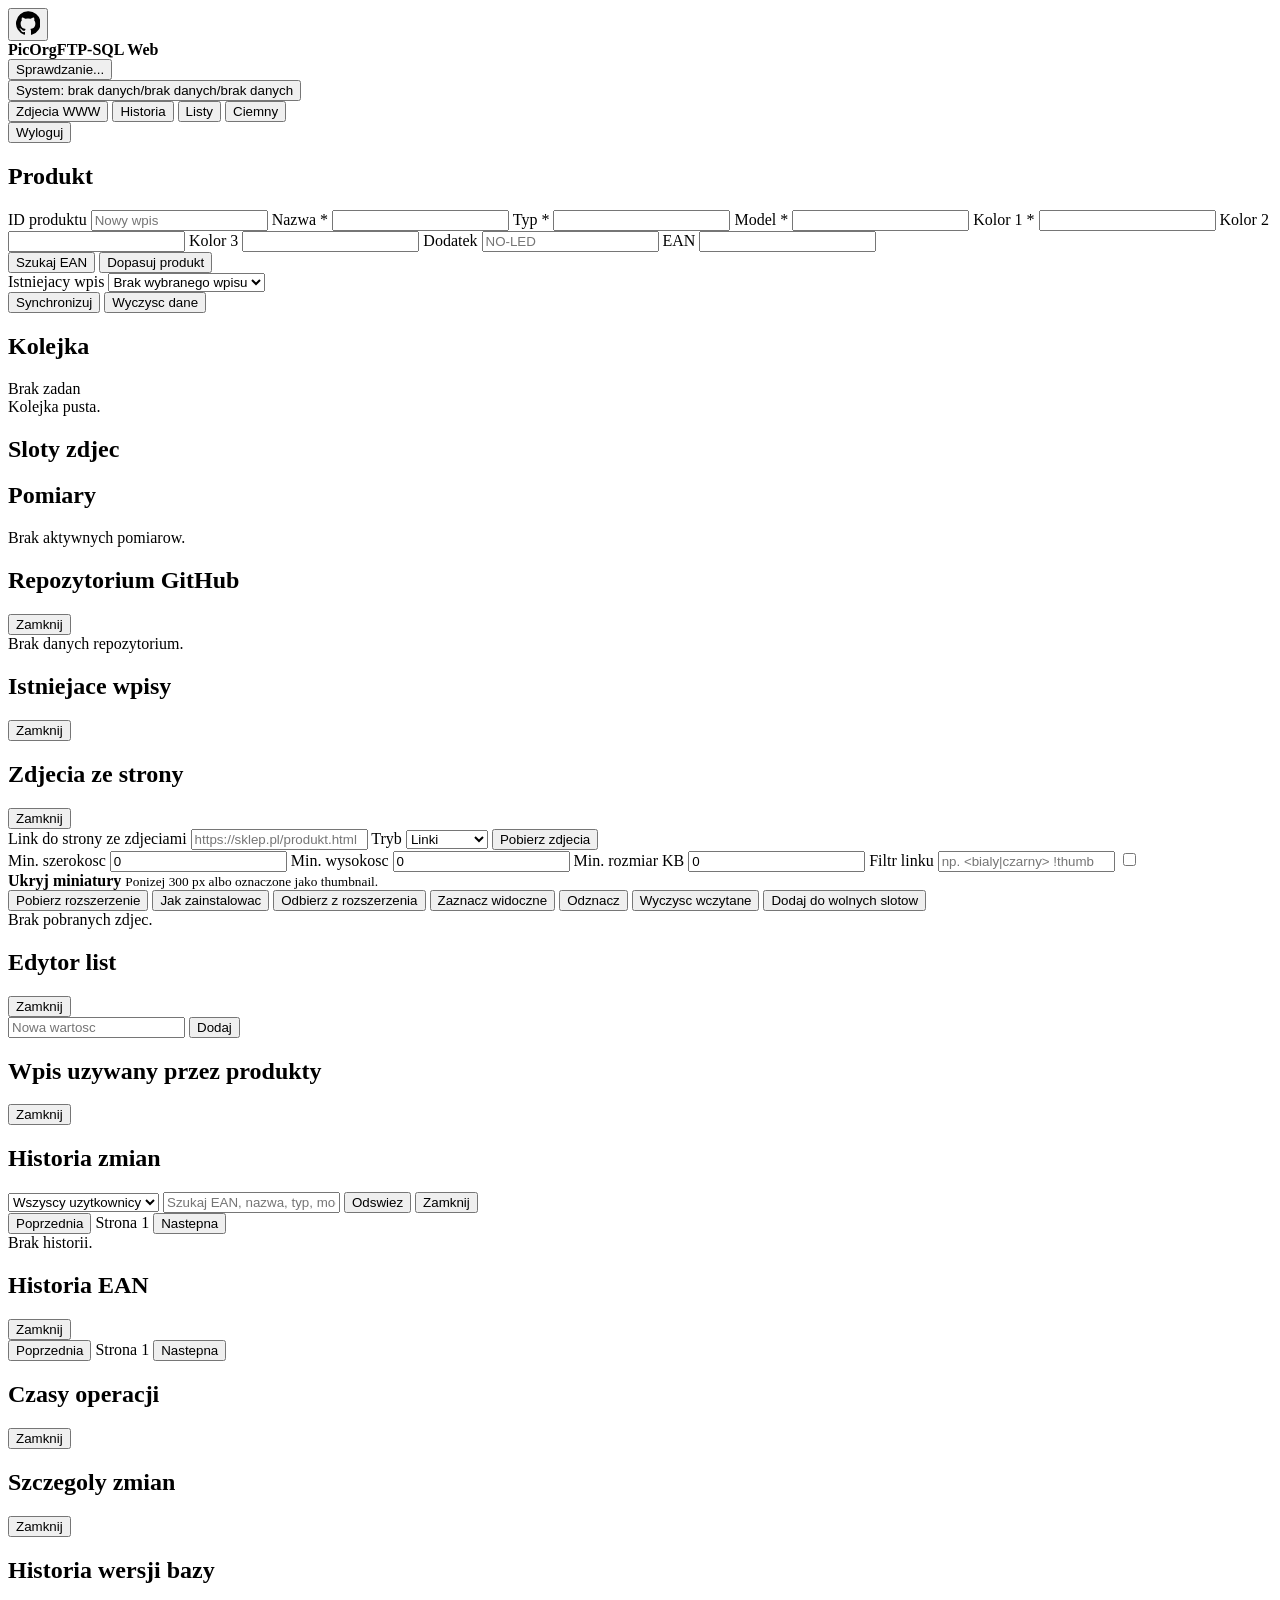
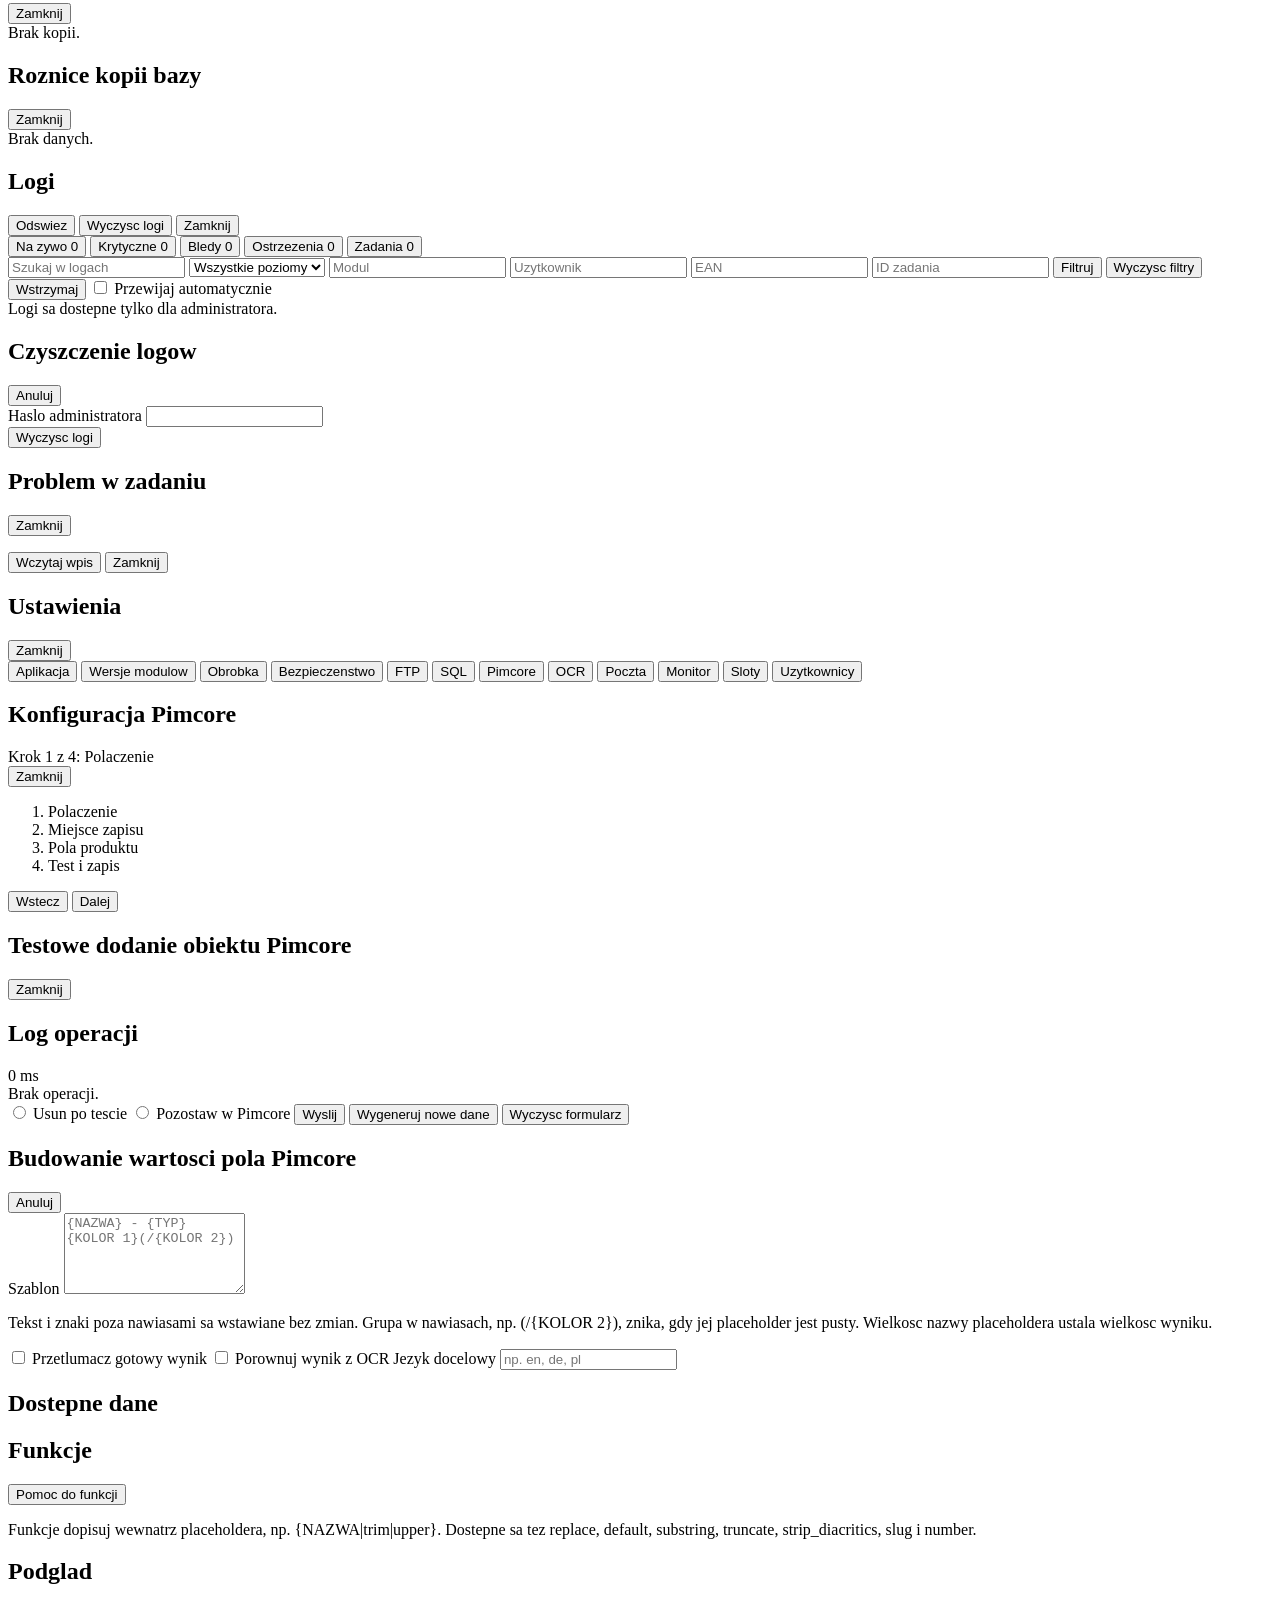
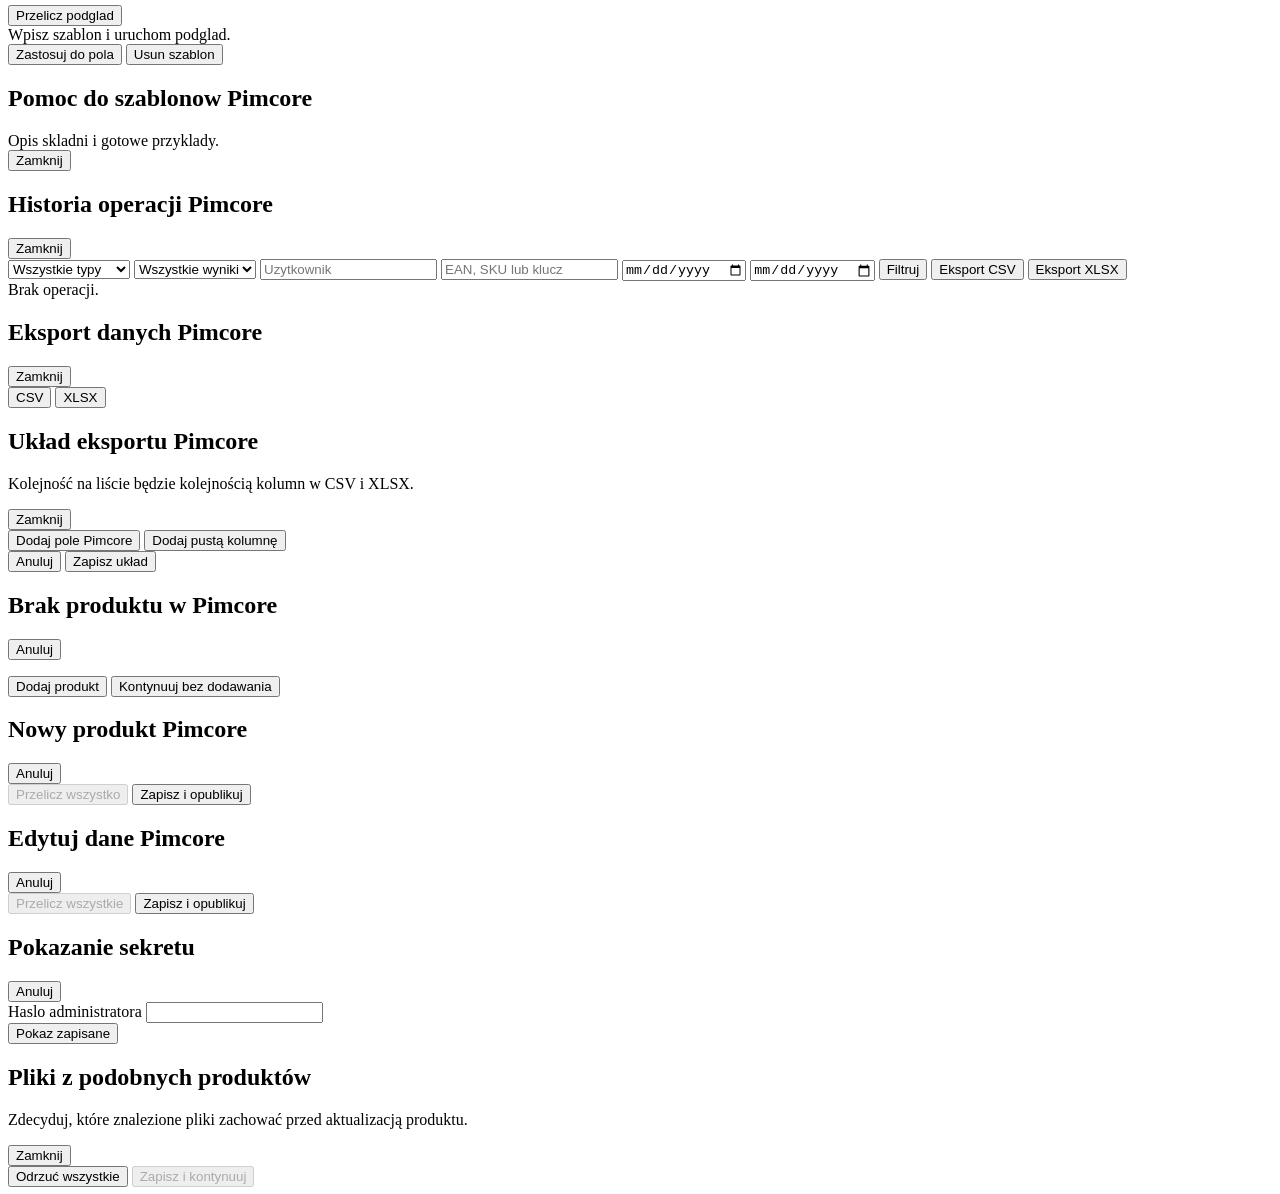
==== commit 626ac154: "feat: show module build status in settings" ====
--- a/picorgftp_sql/web/static/index.html
+++ b/picorgftp_sql/web/static/index.html
@@ -148,7 +148,7 @@
             <h2 id="ocrBackgroundQueueTitle">Kolejka dopracowywania OCR</h2>
             <span id="ocrBackgroundQueueSummary"></span>
           </div>
-          <div id="ocrBackgroundQueueList" class="ocr-background-queue-list empty-state">Brak wycinkow OCR.</div>
+          <div id="ocrBackgroundQueueList" class="ocr-background-queue-list empty-state">Brak zadan OCR.</div>
         </div>
       </section>
 
@@ -465,6 +465,7 @@
         </div>
         <div class="settings-tabs">
           <button type="button" class="settings-tab active" data-settings-tab="app">Aplikacja</button>
+          <button type="button" class="settings-tab" data-settings-tab="module-status">Wersje modulow</button>
           <button type="button" class="settings-tab" data-settings-tab="processing">Obrobka</button>
           <button type="button" class="settings-tab" data-settings-tab="security">Bezpieczenstwo</button>
           <button type="button" class="settings-tab" data-settings-tab="ftp">FTP</button>
@@ -780,7 +781,8 @@
     <script src="/static/autocomplete.js?v=20260806-module-boundaries1"></script>
     <script src="/static/runtime-status.js?v=20260728-runtime-poll1"></script>
     <script src="/static/process-jobs.js?v=20260806-module-boundaries1"></script>
-    <script src="/static/ocr-diagnostics.js?v=20260825-paired-ocr-diagnostics1"></script>
-    <script src="/static/app.js?v=20260825-ocr-queue-activity-js1"></script>
+    <script src="/static/ocr-diagnostics.js?v=20260825-ocr-overlay-layout2"></script>
+    <script src="/static/module-build-status.js?v=20260827-module-build-status1"></script>
+    <script src="/static/app.js?v=20260825-ocr-slot-queue-live3"></script>
   </body>
 </html>
